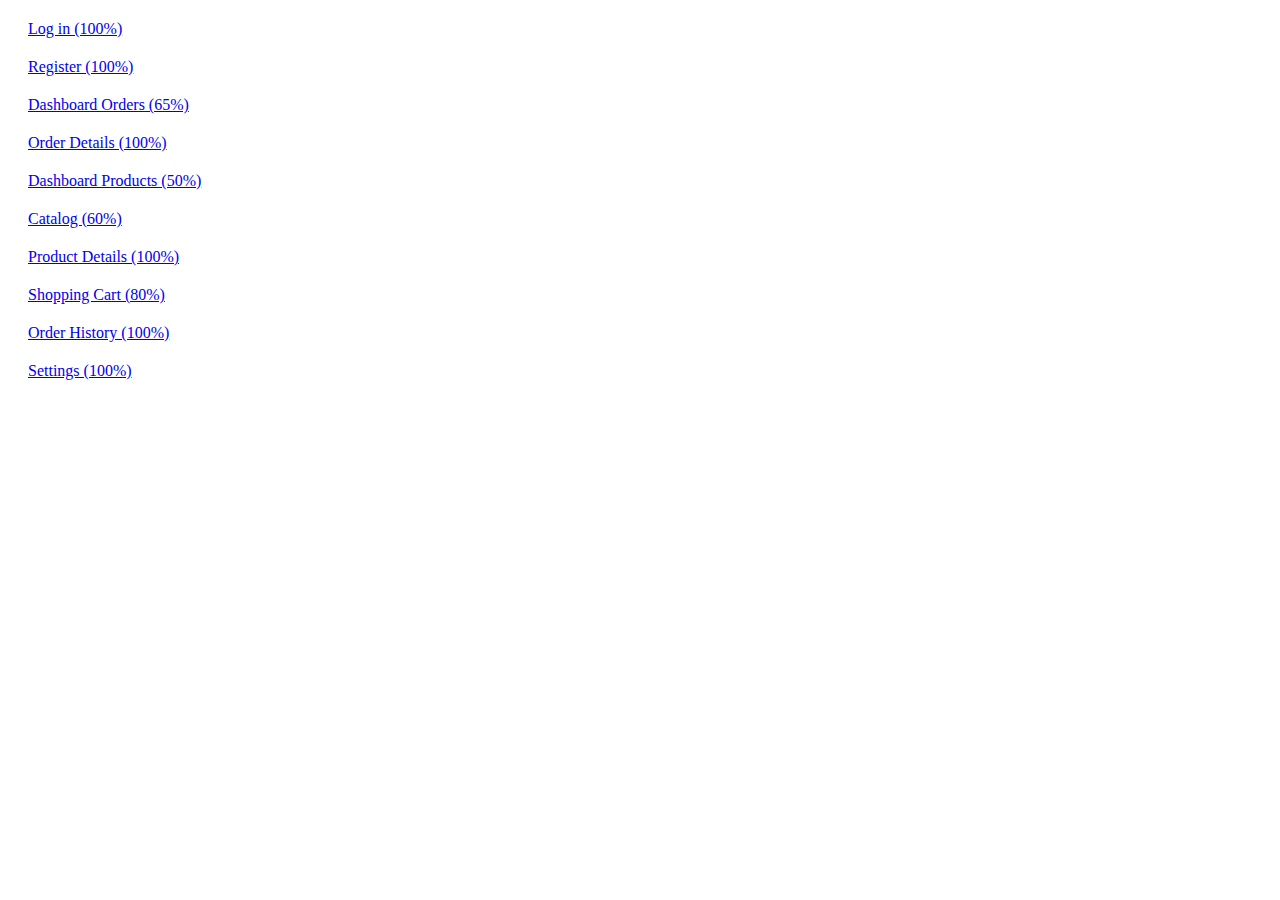
==== clickable-prototype/index.html @ 6dc27128 "added  clickable prototype" ====
<!DOCTYPE html>
<html lang="en">
    <head>
        <meta charset="utf-8">
        <meta name="viewport" content="width=device-width, initial-scale=1.0">
        <meta name="description" content="E-commerce Capstone Project">
        <meta name="author" content="Karen Marie E. Igcasan">
    </head>
    <style>
        a {
            display: block;
            margin:20px;
        }
    </style>
    <body>
        <a href="login.html">Log in (100%)</a>
        <a href="register.html">Register (100%)</a>
        <a href="dashboard_orders.html">Dashboard Orders (65%)</a>
        <a href="order_details.html">Order Details (100%)</a>
        <a href="dashboard_products.html">Dashboard Products (50%)</a>
        
        <a href="catalog.html">Catalog (60%)</a>  
        <a href="product_details.html">Product Details (100%)</a>      
        <a href="shopping_cart.html">Shopping Cart (80%)</a>
        <a href="order_history.html">Order History (100%)</a>
        <a href="edit_profile.html">Settings (100%)</a>
    </body>
</html>
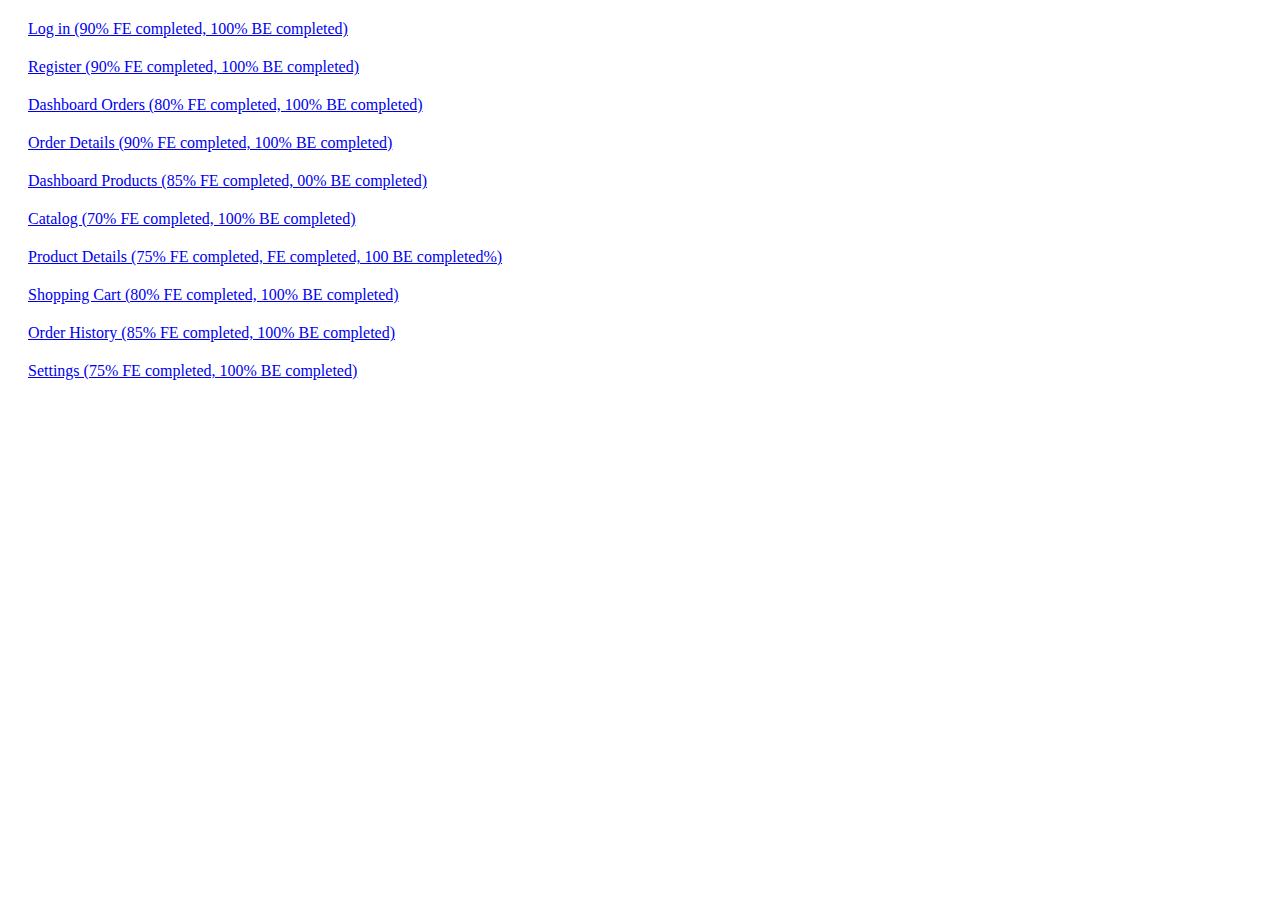
==== commit fcbdc5d2: "Update index.html" ====
--- a/clickable-prototype/index.html
+++ b/clickable-prototype/index.html
@@ -4,7 +4,7 @@
         <meta charset="utf-8">
         <meta name="viewport" content="width=device-width, initial-scale=1.0">
         <meta name="description" content="E-commerce Capstone Project">
-        <meta name="author" content="Karen Marie E. Igcasan">
+        <meta name="author" content="Jerick Arlantico">
     </head>
     <style>
         a {
@@ -13,16 +13,16 @@
         }
     </style>
     <body>
-        <a href="login.html">Log in (100%)</a>
-        <a href="register.html">Register (100%)</a>
-        <a href="dashboard_orders.html">Dashboard Orders (65%)</a>
-        <a href="order_details.html">Order Details (100%)</a>
-        <a href="dashboard_products.html">Dashboard Products (50%)</a>
+        <a href="login.html">Log in (90% FE completed, 100% BE completed)</a>
+        <a href="register.html">Register (90% FE completed, 100% BE completed)</a>
+        <a href="dashboard_orders.html">Dashboard Orders (80% FE completed, 100% BE completed)</a>
+        <a href="order_details.html">Order Details (90% FE completed, 100% BE completed)</a>
+        <a href="dashboard_products.html">Dashboard Products (85% FE completed, 00% BE completed)</a>
         
-        <a href="catalog.html">Catalog (60%)</a>  
-        <a href="product_details.html">Product Details (100%)</a>      
-        <a href="shopping_cart.html">Shopping Cart (80%)</a>
-        <a href="order_history.html">Order History (100%)</a>
-        <a href="edit_profile.html">Settings (100%)</a>
+        <a href="catalog.html">Catalog (70% FE completed, 100% BE completed)</a>  
+        <a href="product_details.html">Product Details (75% FE completed, FE completed, 100 BE completed%)</a>      
+        <a href="shopping_cart.html">Shopping Cart (80% FE completed, 100% BE completed)</a>
+        <a href="order_history.html">Order History (85% FE completed, 100% BE completed)</a>
+        <a href="edit_profile.html">Settings (75% FE completed, 100% BE completed)</a>
     </body>
-</html>+</html>
